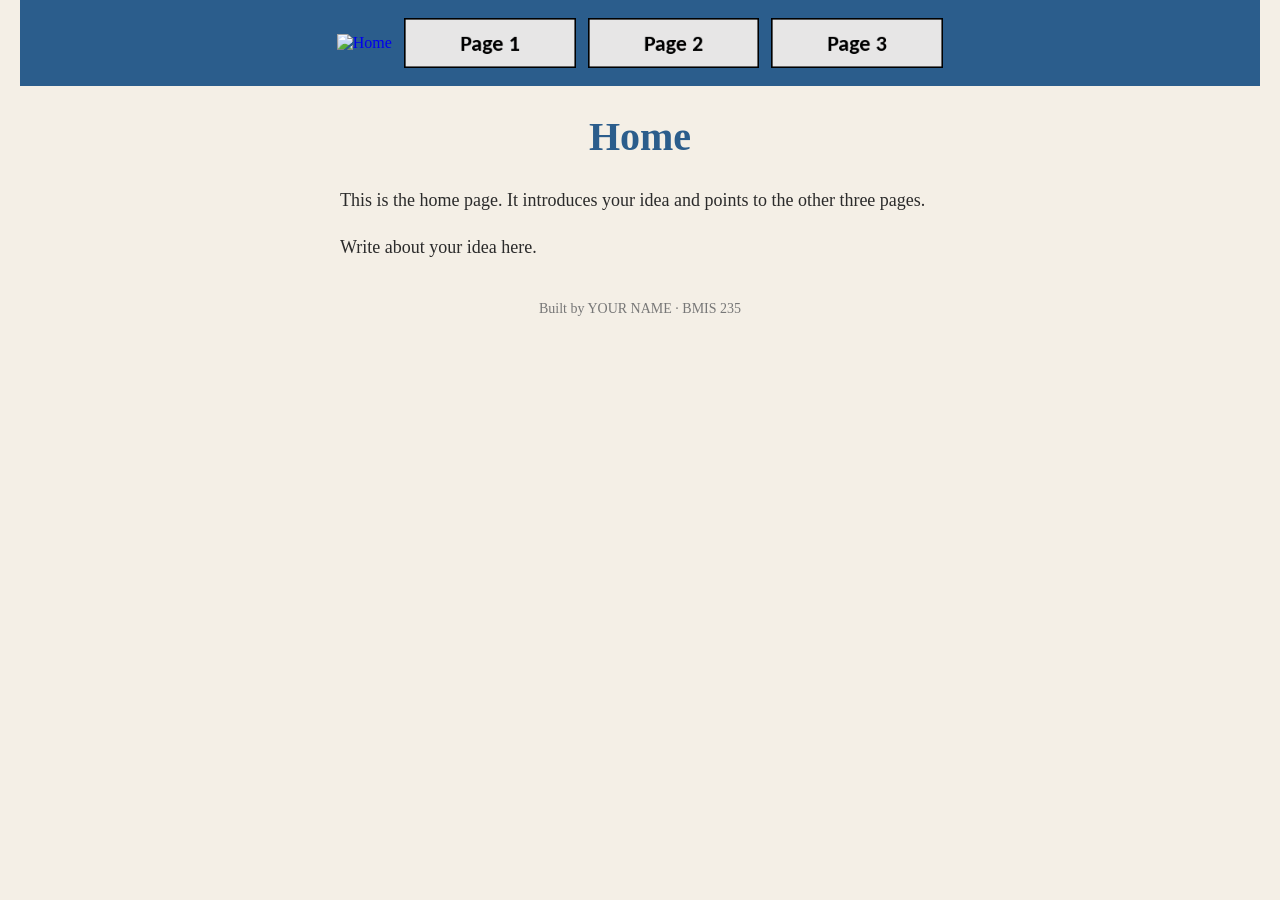
==== index.html @ 67439707 "Initial commit" ====
<!DOCTYPE html>
<!--
  Author: YOUR NAME
  GU username: YOUR-GU-USERNAME
  Course: BMIS 235 - HTML-3
-->
<html lang="en">
<head>
<meta charset="utf-8">
<meta name="author" content="YOUR NAME">
<title>Home</title>

<!-- this one line connects the page to the stylesheet -->
<link rel="stylesheet" href="styles.css">
</head>
<body>

<!-- ===== MENU ============================================================
     The menu is four links. Each link wraps an image instead of words.
     Build it once on this page, check that every link works,
     then copy the whole <nav> block and paste it over the menu on the
     other three pages, so every page has the exact same menu.
     ===================================================================== -->
<nav>
    <a href="index.html"><img src="img/home.png" alt="Home"></a>
    <a href="page1.html"><img src="img/page1.png" alt="Page 1"></a>
    <a href="page2.html"><img src="img/page2.png" alt="Page 2"></a>
    <a href="page3.html"><img src="img/page3.png" alt="Page 3"></a>
</nav>

<h1>Home</h1>
<p>This is the home page. It introduces your idea and points to the other three pages.</p>
<p>Write about your idea here.</p>

<!-- ===== SAVE THIS SPACE ==============================================
     This box is empty on purpose. Leave it here. We will use it later.
     ===================================================================== -->
<div class="showcase"></div>

<!-- Footer: fill in your name -->
<footer>Built by YOUR NAME &middot; BMIS 235</footer>

</body>
</html>
---- styles.css ----
/* =====================================================================
   styles.css  ·  YOUR BRAND
   ---------------------------------------------------------------------
   This one file is your brand guide. Every page that links to it gets
   the same font, the same colors and the same spacing.
   Change a color here once, and every page changes.

   Use the same font and colors you picked for your Excel menu images,
   so the menu and the pages look like one brand.
   ===================================================================== */

body {
    font-family: Georgia, "Times New Roman", serif;
    background-color: #f4efe6;
    color: #2b2b2b;
    margin: 0;
    padding: 0 20px 40px 20px;
}

/* the menu at the top of every page */
nav {
    background-color: #2b5d8c;
    padding: 14px;
    text-align: center;
}

/* every image inside the menu is forced to the same height.
   If your images still look different sizes, their WIDTHS are
   different: go back to Excel and make every cell the same size. */
nav img {
    height: 50px;
    margin: 4px;
    vertical-align: middle;
}

/* no underline or border around the image links */
nav a {
    text-decoration: none;
}

h1 {
    color: #2b5d8c;
    text-align: center;
    font-size: 40px;
}

p {
    max-width: 600px;
    margin: 20px auto;
    font-size: 18px;
    line-height: 1.5;
}

footer {
    text-align: center;
    font-size: 14px;
    color: #777777;
    margin-top: 40px;
}
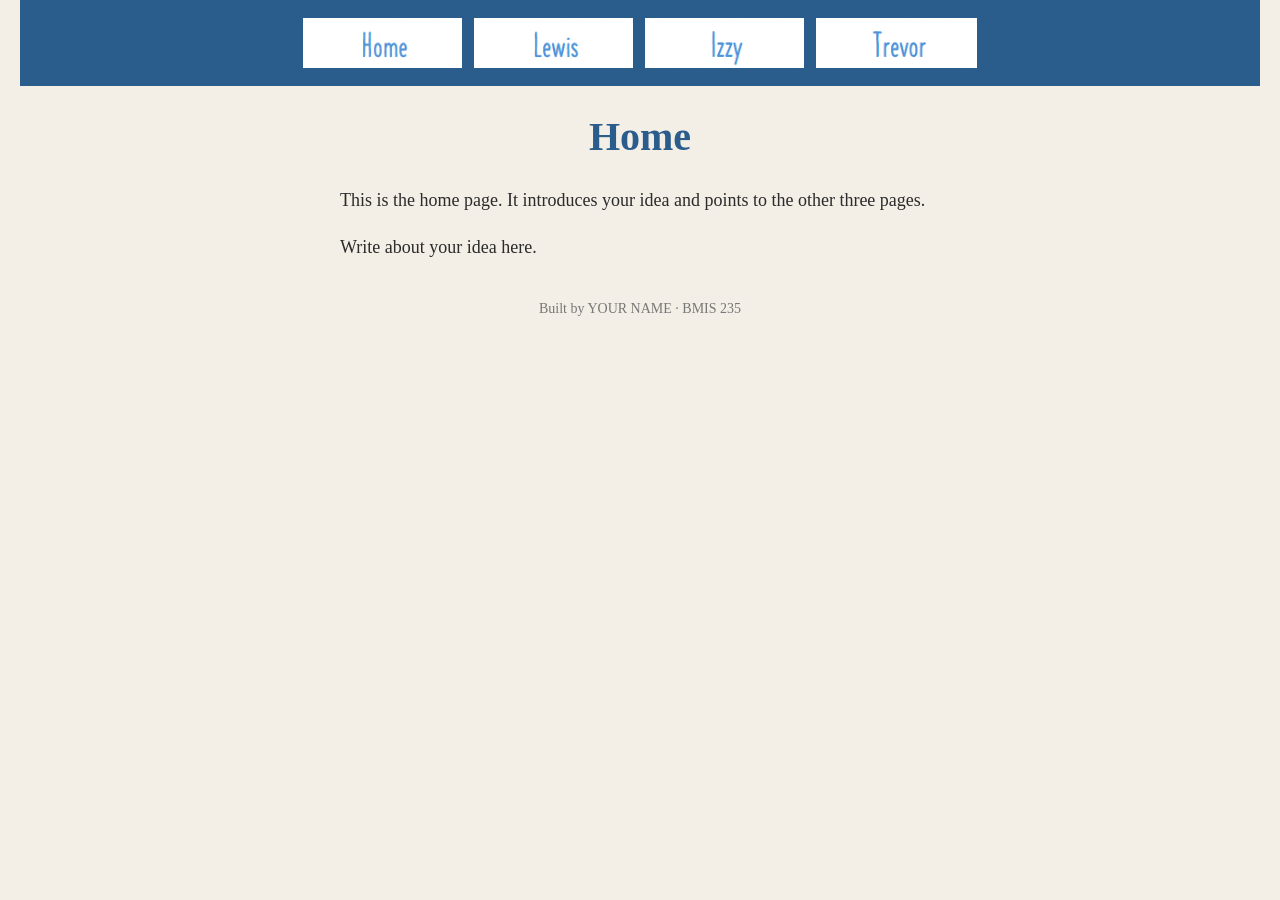
==== commit c276dcdc: "Rename home.html to index.html" ====
--- a/index.html
+++ b/index.html
@@ -22,10 +22,10 @@
      other three pages, so every page has the exact same menu.
      ===================================================================== -->
 <nav>
-    <a href="index.html"><img src="img/home.png" alt="Home"></a>
-    <a href="page1.html"><img src="img/page1.png" alt="Page 1"></a>
-    <a href="page2.html"><img src="img/page2.png" alt="Page 2"></a>
-    <a href="page3.html"><img src="img/page3.png" alt="Page 3"></a>
+    <a href="home.html"><img src="img/home.png" alt="Home"></a>
+    <a href="lewis.html"><img src="img/lewis.png" alt="lewis"></a>
+    <a href="izzy.html"><img src="img/izzy.png" alt="izzy"></a>
+    <a href="trevor.html"><img src="img/trevor.png" alt="trevor"></a>
 </nav>
 
 <h1>Home</h1>
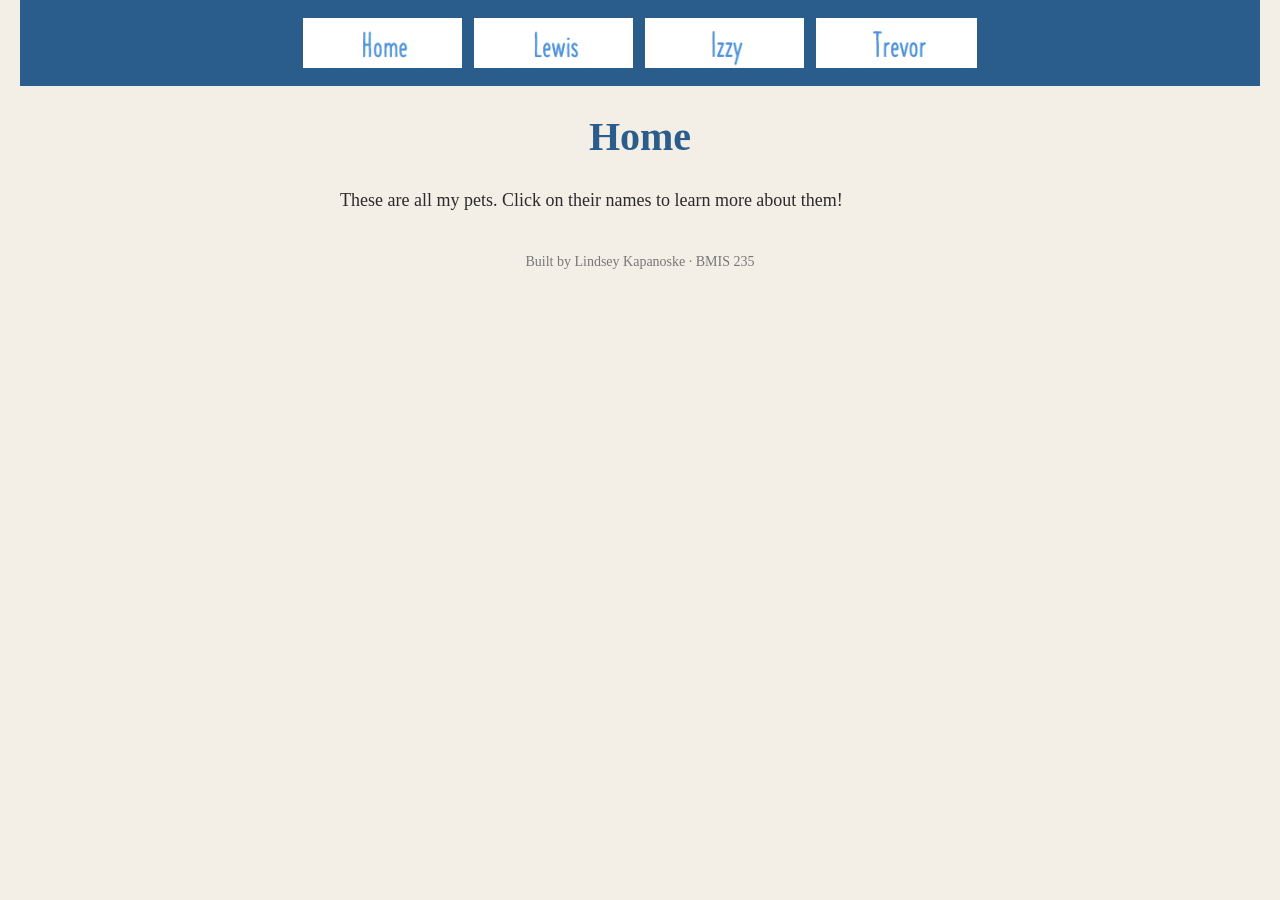
==== commit 7ba85b6f: "Update footer and home page description" ====
--- a/index.html
+++ b/index.html
@@ -22,15 +22,14 @@
      other three pages, so every page has the exact same menu.
      ===================================================================== -->
 <nav>
-    <a href="home.html"><img src="img/home.png" alt="Home"></a>
+    <a href="index.html"><img src="img/home.png" alt="Home"></a>
     <a href="lewis.html"><img src="img/lewis.png" alt="lewis"></a>
     <a href="izzy.html"><img src="img/izzy.png" alt="izzy"></a>
     <a href="trevor.html"><img src="img/trevor.png" alt="trevor"></a>
 </nav>
 
 <h1>Home</h1>
-<p>This is the home page. It introduces your idea and points to the other three pages.</p>
-<p>Write about your idea here.</p>
+<p>These are all my pets. Click on their names to learn more about them!</p>
 
 <!-- ===== SAVE THIS SPACE ==============================================
      This box is empty on purpose. Leave it here. We will use it later.
@@ -38,7 +37,7 @@
 <div class="showcase"></div>
 
 <!-- Footer: fill in your name -->
-<footer>Built by YOUR NAME &middot; BMIS 235</footer>
+<footer>Built by Lindsey Kapanoske &middot; BMIS 235</footer>
 
 </body>
 </html>
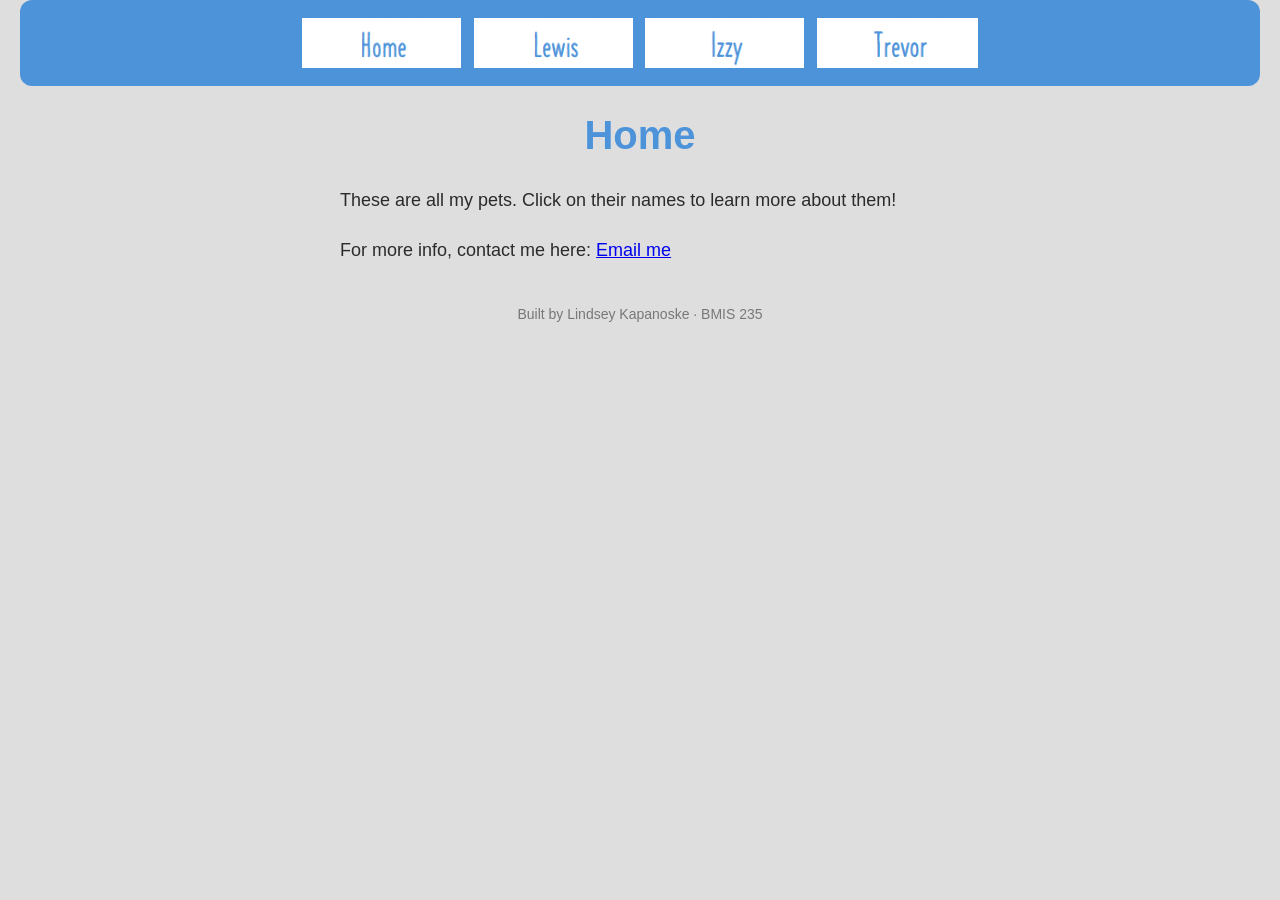
==== commit a8402e03: "Add contact information paragraph to index.html" ====
--- a/index.html
+++ b/index.html
@@ -30,6 +30,8 @@
 
 <h1>Home</h1>
 <p>These are all my pets. Click on their names to learn more about them!</p>
+  <p>For more info, contact me here: <a href="mailto:lkapanoske@zagmail.gonzaga.edu">Email me<a/>
+  </p>
 
 <!-- ===== SAVE THIS SPACE ==============================================
      This box is empty on purpose. Leave it here. We will use it later.
--- a/styles.css
+++ b/styles.css
@@ -10,8 +10,8 @@
    ===================================================================== */
 
 body {
-    font-family: Georgia, "Times New Roman", serif;
-    background-color: #f4efe6;
+    font-family: 'Trebuchet MS', sans-serif;
+    background-color: #dedede;
     color: #2b2b2b;
     margin: 0;
     padding: 0 20px 40px 20px;
@@ -19,9 +19,10 @@
 
 /* the menu at the top of every page */
 nav {
-    background-color: #2b5d8c;
+    background-color: #4d93d9;
     padding: 14px;
     text-align: center;
+   border-radius: 12px
 }
 
 /* every image inside the menu is forced to the same height.
@@ -39,7 +40,7 @@
 }
 
 h1 {
-    color: #2b5d8c;
+    color: #4d93d9;
     text-align: center;
     font-size: 40px;
 }
@@ -48,7 +49,7 @@
     max-width: 600px;
     margin: 20px auto;
     font-size: 18px;
-    line-height: 1.5;
+    line-height: 1.7;
 }
 
 footer {
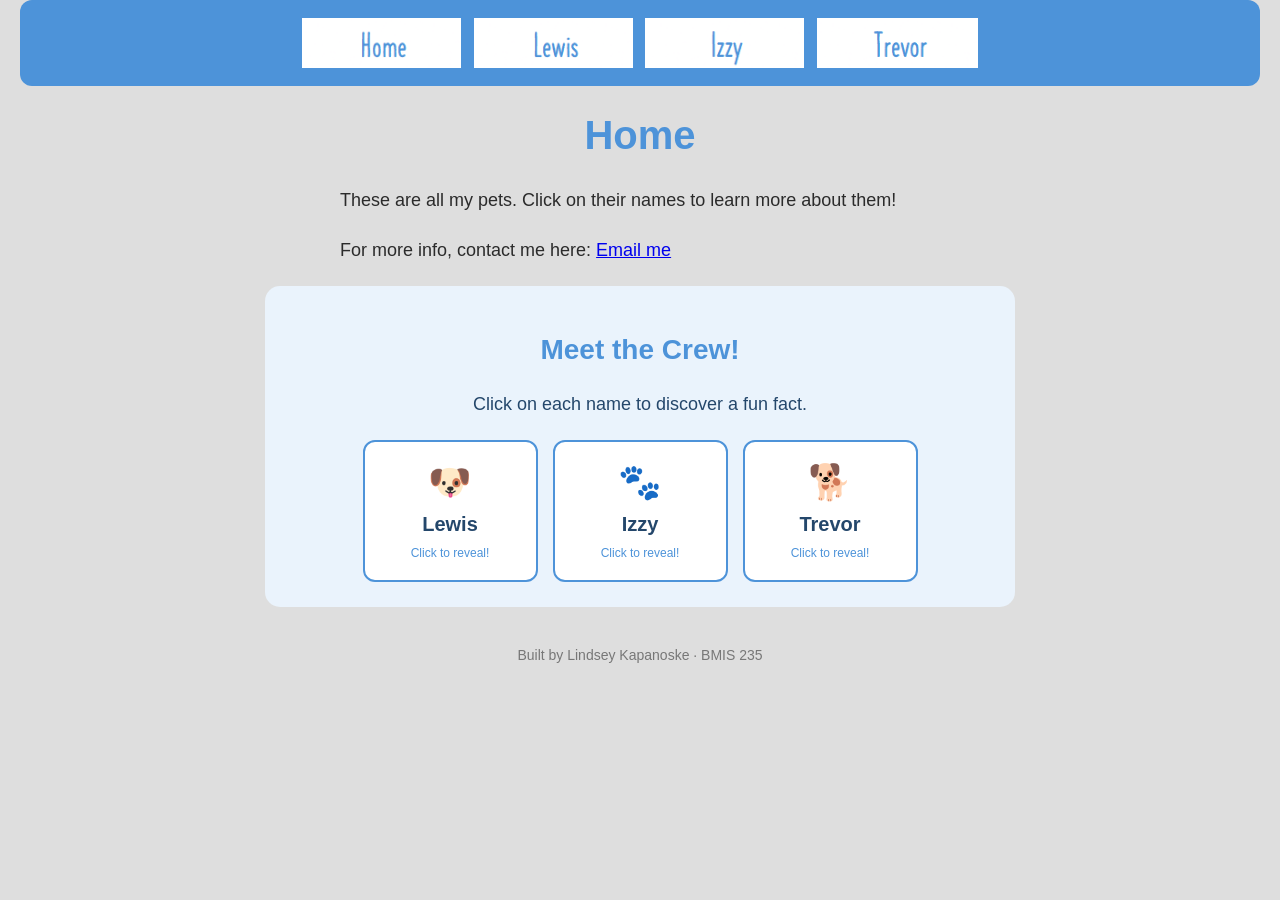
==== commit 06e707de: "Add interactive cards for crew members with facts" ====
--- a/index.html
+++ b/index.html
@@ -36,7 +36,123 @@
 <!-- ===== SAVE THIS SPACE ==============================================
      This box is empty on purpose. Leave it here. We will use it later.
      ===================================================================== -->
-<div class="showcase"></div>
+
+<!-- HTML: Three clickable cards for Lewis, Izzy, and Trevor -->
+<div class="showcase">
+  <div class="showcase-header">
+    <h2>Meet the Crew!</h2>
+    <p>Click on each name to discover a fun fact.</p>
+  </div>
+
+  <div class="showcase-cards">
+    <button class="showcase-card" type="button">
+      <span class="showcase-emoji">🐶</span>
+      <span class="showcase-name">Lewis</span>
+      <span class="showcase-hint">Click to reveal!</span>
+      <span class="showcase-fact">Fun fact: Lewis loves to nap! 😴</span>
+    </button>
+
+    <button class="showcase-card" type="button">
+      <span class="showcase-emoji">🐾</span>
+      <span class="showcase-name">Izzy</span>
+      <span class="showcase-hint">Click to reveal!</span>
+      <span class="showcase-fact">Fun fact: Izzy likes to counter surf! 🥪</span>
+    </button>
+
+    <button class="showcase-card" type="button">
+      <span class="showcase-emoji">🐕</span>
+      <span class="showcase-name">Trevor</span>
+      <span class="showcase-hint">Click to reveal!</span>
+      <span class="showcase-fact">Fun fact: Trevor is a bottomfeeder! 😂</span>
+    </button>
+  </div>
+</div>
+
+<style>
+/* CSS: Style the cards using your website's blue branding */
+.showcase {
+  font-family: 'Trebuchet MS', sans-serif;
+  background-color: #EAF3FC;
+  padding: 25px;
+  border-radius: 15px;
+  text-align: center;
+  max-width: 700px;
+  margin: 20px auto;
+}
+
+.showcase-header h2 {
+  color: #4D93D9;
+  font-size: 28px;
+}
+
+.showcase-header p {
+  color: #24476B;
+}
+
+.showcase-cards {
+  display: flex;
+  justify-content: center;
+  gap: 15px;
+  flex-wrap: wrap;
+}
+
+.showcase-card {
+  background-color: white;
+  border: 2px solid #4D93D9;
+  border-radius: 12px;
+  padding: 20px 12px;
+  width: 175px;
+  cursor: pointer;
+  font-family: 'Trebuchet MS', sans-serif;
+  color: #24476B;
+  display: flex;
+  flex-direction: column;
+  align-items: center;
+  gap: 10px;
+}
+
+.showcase-card:hover {
+  background-color: #D6E9FA;
+}
+
+.showcase-emoji {
+  font-size: 35px;
+}
+
+.showcase-name {
+  font-size: 20px;
+  font-weight: bold;
+}
+
+.showcase-hint {
+  font-size: 12px;
+  color: #4D93D9;
+}
+
+.showcase-fact {
+  display: none;
+  font-size: 14px;
+  line-height: 1.5;
+}
+
+.showcase-card.active .showcase-hint {
+  display: none;
+}
+
+.showcase-card.active .showcase-fact {
+  display: block;
+}
+</style>
+
+<script>
+// JavaScript: Reveal a fun fact when someone clicks a card
+document.querySelectorAll('.showcase-card').forEach(function(card) {
+  card.addEventListener('click', function() {
+    card.classList.toggle('active');
+  });
+});
+</script>
+
 
 <!-- Footer: fill in your name -->
 <footer>Built by Lindsey Kapanoske &middot; BMIS 235</footer>
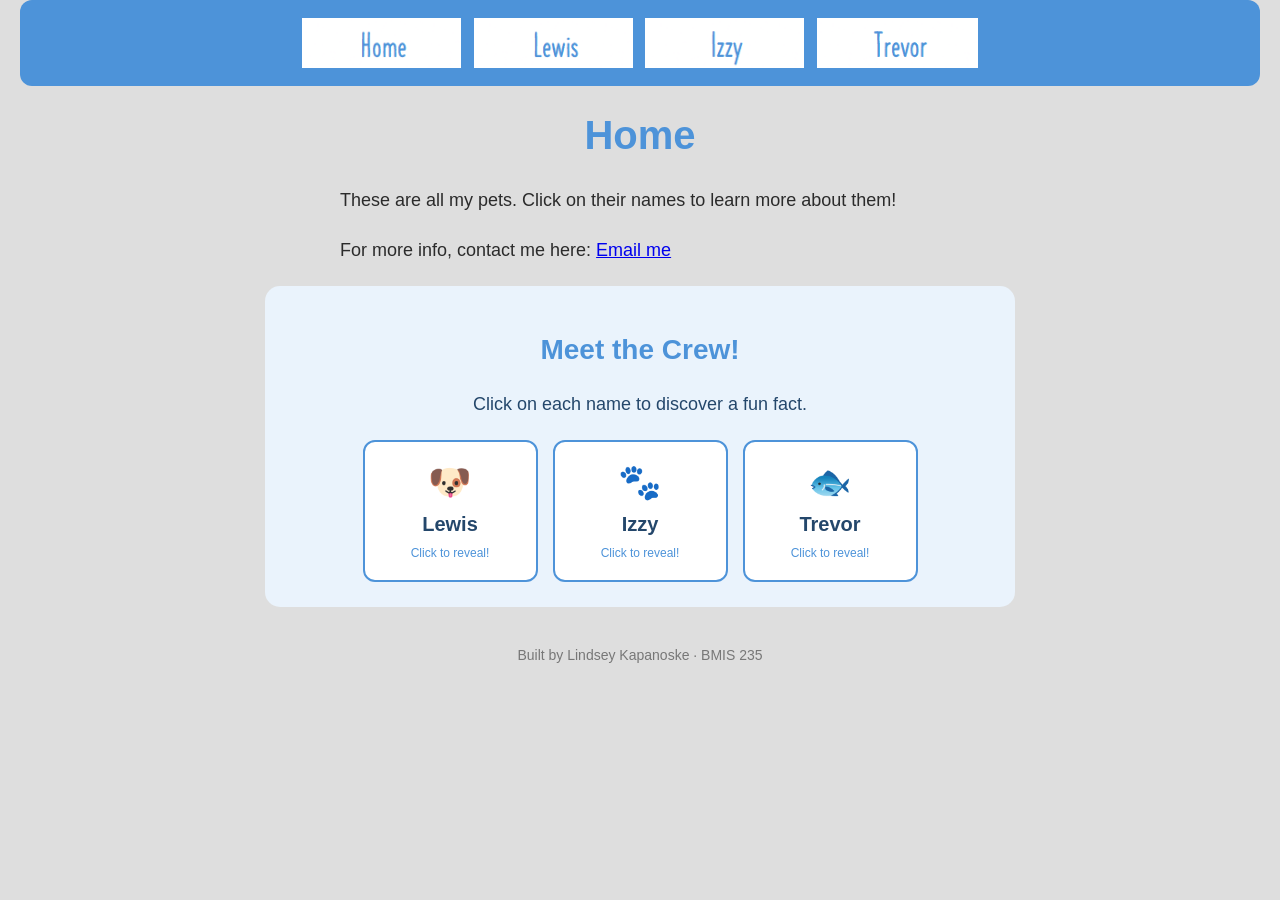
==== commit 6afc2dc8: "Change emoji from dog to fish in showcase card" ====
--- a/index.html
+++ b/index.html
@@ -60,7 +60,7 @@
     </button>
 
     <button class="showcase-card" type="button">
-      <span class="showcase-emoji">🐕</span>
+      <span class="showcase-emoji">🐟</span>
       <span class="showcase-name">Trevor</span>
       <span class="showcase-hint">Click to reveal!</span>
       <span class="showcase-fact">Fun fact: Trevor is a bottomfeeder! 😂</span>
